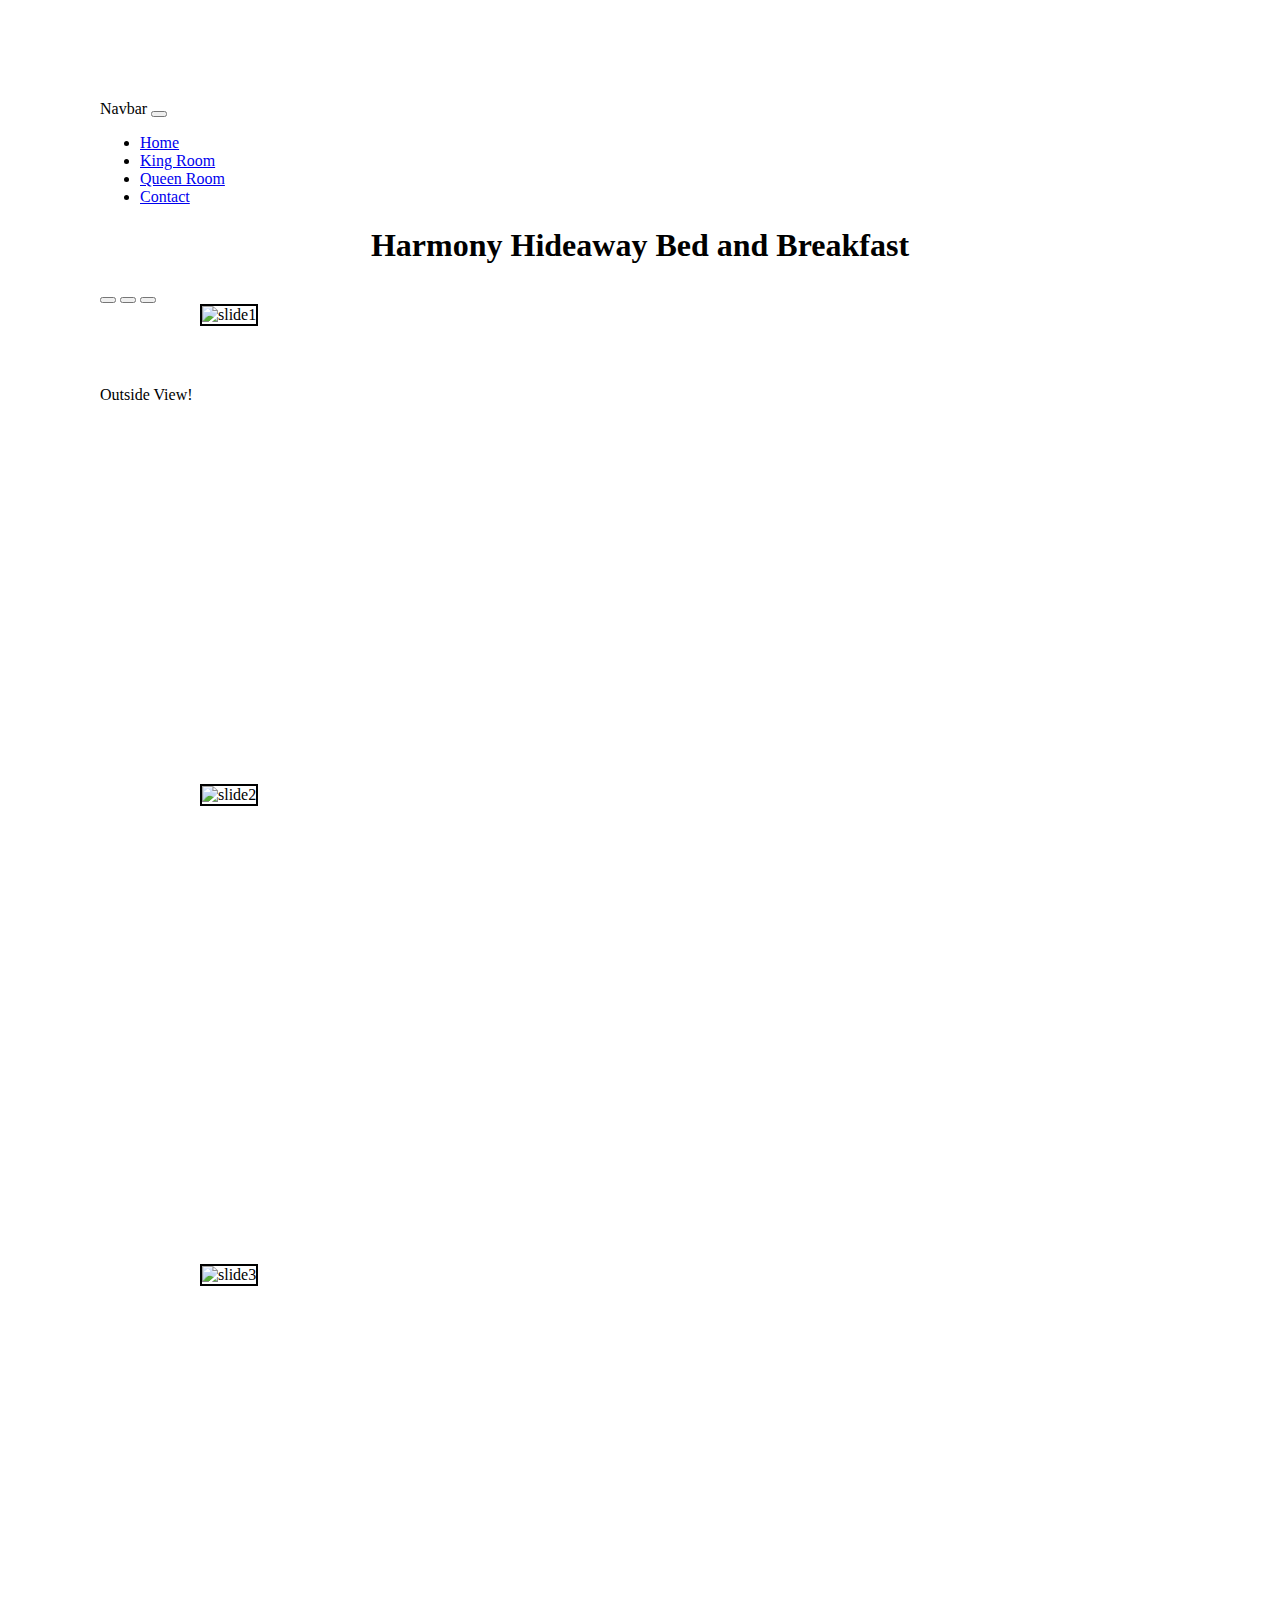
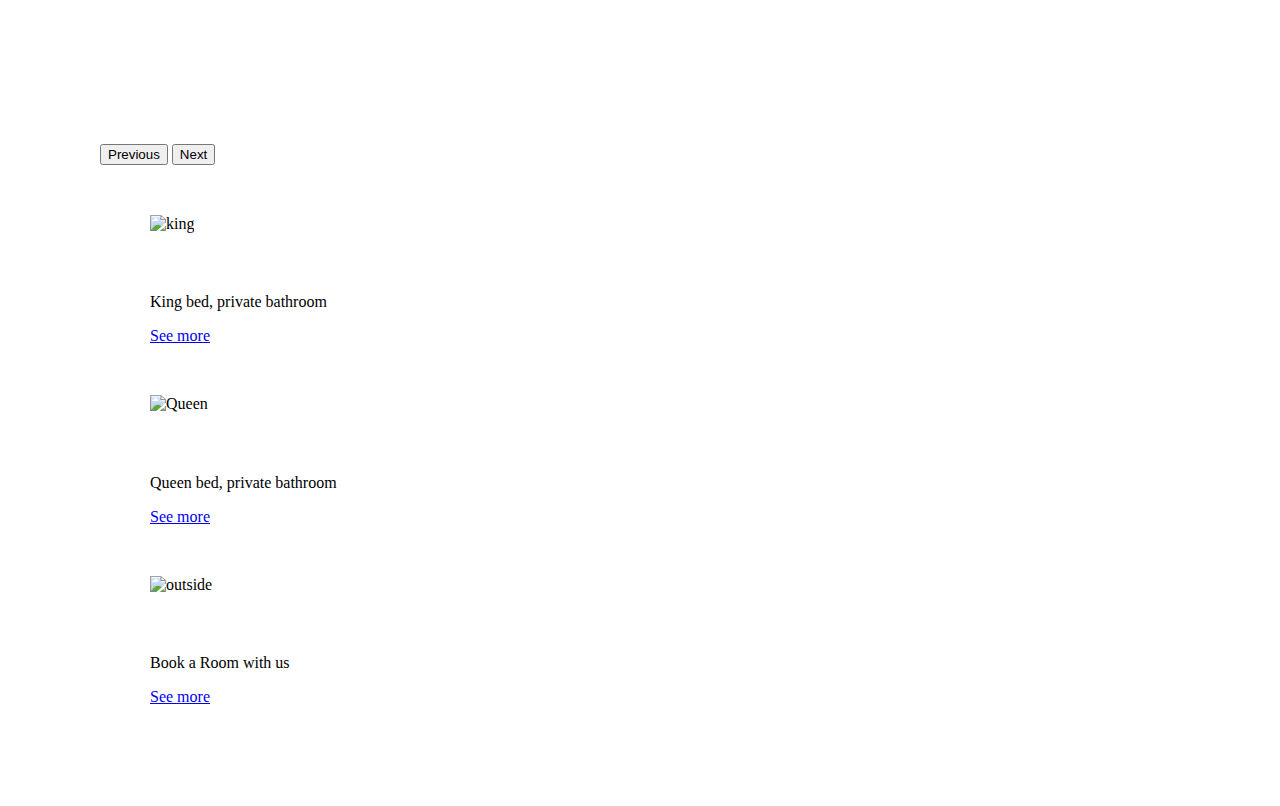
==== index.html @ eb0ef59d "First commit" ====
<!DOCTYPE html>
<html lang="en">

<head>
    <meta charset="utf-8">
    <meta name="viewport" content="width=device-width, initial-scale=1">
    <title>Bootstrap</title>
    <link href="https://cdn.jsdelivr.net/npm/bootstrap@5.3.2/dist/css/bootstrap.min.css" rel="stylesheet"
        integrity="sha384-T3c6CoIi6uLrA9TneNEoa7RxnatzjcDSCmG1MXxSR1GAsXEV/Dwwykc2MPK8M2HN" crossorigin="anonymous">
    <link href="style.css" rel="stylesheet">
</head>

<body>
    <!-- NAVBAR -->

    <nav class=" navbar fixed-top navbar-expand-sm navbar-light bg-light">
        <span class="navbar-brand mb-0 h1"> Navbar</span>
        <button type="button" data-bs-toggle="collapse" data-bs-target="#navbarNav" class="navbar-toggler"
            aria-controls="navbarNav" aria-expanded="false" aria-label="Toggle navigation">
            <span class="navbar-toggler-icon"></span>
        </button>
        <div class="collapse navbar-collapse" id="navbarNav">
            <ul class="navbar-nav">
                <li class="nav-item active">
                    <a href="index.html" class="nav-link active"> Home</a>
                </li>
                <li class="nav-item active">
                    <a href="#" class="nav-link"> King Room</a>
                </li>
                <li class="nav-item active">
                    <a href="#" class="nav-link"> Queen Room</a>
                </li>
                <li class="nav-item active">
                    <a href="contact.html" class="nav-link"> Contact</a>
                </li>
            </ul>

        </div>
    </nav>


    <h1>Harmony Hideaway Bed and Breakfast</h1>
    <script src="https://cdn.jsdelivr.net/npm/bootstrap@5.3.2/dist/js/bootstrap.bundle.min.js"
        integrity="sha384-C6RzsynM9kWDrMNeT87bh95OGNyZPhcTNXj1NW7RuBCsyN/o0jlpcV8Qyq46cDfL"
        crossorigin="anonymous"></script>

    <!-- CAROUSEL -->
    <div id="carousel" class="carousel slide">
        <div class="carousel-indicators">
            <button type="button" data-bs-target="#carousel" data-bs-slide-to="0" class="active" aria-current="true"
                aria-label="Slide 1"></button>
            <button type="button" data-bs-target="#carousel" data-bs-slide-to="1" aria-label="Slide 2"></button>
            <button type="button" data-bs-target="#carousel" data-bs-slide-to="2" aria-label="Slide 3"></button>
        </div>
        <div class="carousel-inner">
            <div class="carousel-item active c-item">
                <img src="outside.jpg" class="d-block w-100 c-img" alt="slide1">
                <div class="carousel-caption ">
                    <h5>1532 W. Commercial St. Buffalo MO 65622</h5>
                    <p>Outside View!</p>
                </div>
            </div>
            <div class="carousel-item c-item">
                <img src="king.jpg" class="d-block w-100 c-img" alt="slide2">
                <div class="carousel-caption ">
                    <h5>King Room</h5>
                </div>
            </div>
            <div class="carousel-item c-item">
                <img src="queen.jpg" class="d-block w-100 c-img" alt="slide3">
                <div class="carousel-caption ">
                    <h5>Queen Room</h5>
                </div>
            </div>
        </div>
        <button class="carousel-control-prev" type="button" data-bs-target="#carousel" data-bs-slide="prev">
            <span class="carousel-control-prev-icon" aria-hidden="true"></span>
            <span class="visually-hidden">Previous</span>
        </button>
        <button class="carousel-control-next" type="button" data-bs-target="#carousel" data-bs-slide="next">
            <span class="carousel-control-next-icon" aria-hidden="true"></span>
            <span class="visually-hidden">Next</span>
        </button>
    </div>
    <!-- CARDS -->
    <div class="row">
        <div class="col-sm-4 mb-3 mb-sm-0">
            <div class="card">
                <img src="king.jpg" class="card-img-top" alt="king">
                <div class="card-body">
                    <h5 class="card-title">King Room</h5>
                    <p class="card-text">King bed, private bathroom</p>
                    <a href="#" class="btn btn-primary">See more</a>
                </div>
            </div>
        </div>
        <div class="col-sm-4 mb-3 mb-sm-0">
            <div class="card">
                <img src="queen.jpg" class="card-img-top" alt="Queen">
                <div class="card-body">
                    <h5 class="card-title">Queen Room</h5>
                    <p class="card-text">Queen bed, private bathroom</p>
                    <a href="#" class="btn btn-primary">See more</a>
                </div>
            </div>
        </div>
        <div class="col-sm-4 mb-3 mb-sm-0">
            <div class="card">
                <img src="outside.jpg" class="card-img-top" alt="outside">
                <div class="card-body">
                    <h5 class="card-title">Contact</h5>
                    <p class="card-text">Book a Room with us</p>
                    <a href="contact.html" class="btn btn-primary">See more</a>
                </div>
            </div>
        </div>
    </div>
</body>

</html>
---- style.css ----
.c-item {
height: 480px;
}
.c-img {
 height: 100%;
 object-fit: cover;
 margin-left: 100px;
 margin-right: 200px;
 border: 2px solid black;
position: relative;
}
h1{
    text-align: center;
}
html, body {
    margin: 50px;
    border: 50px;
  }
h5 {
    color: white;
}
.card {
margin: 50px;
}
.contact {
    text-align: left;
    margin: 30px;
}
iframe {
    float: right;
    width: 350px;
    height: 350px;
}
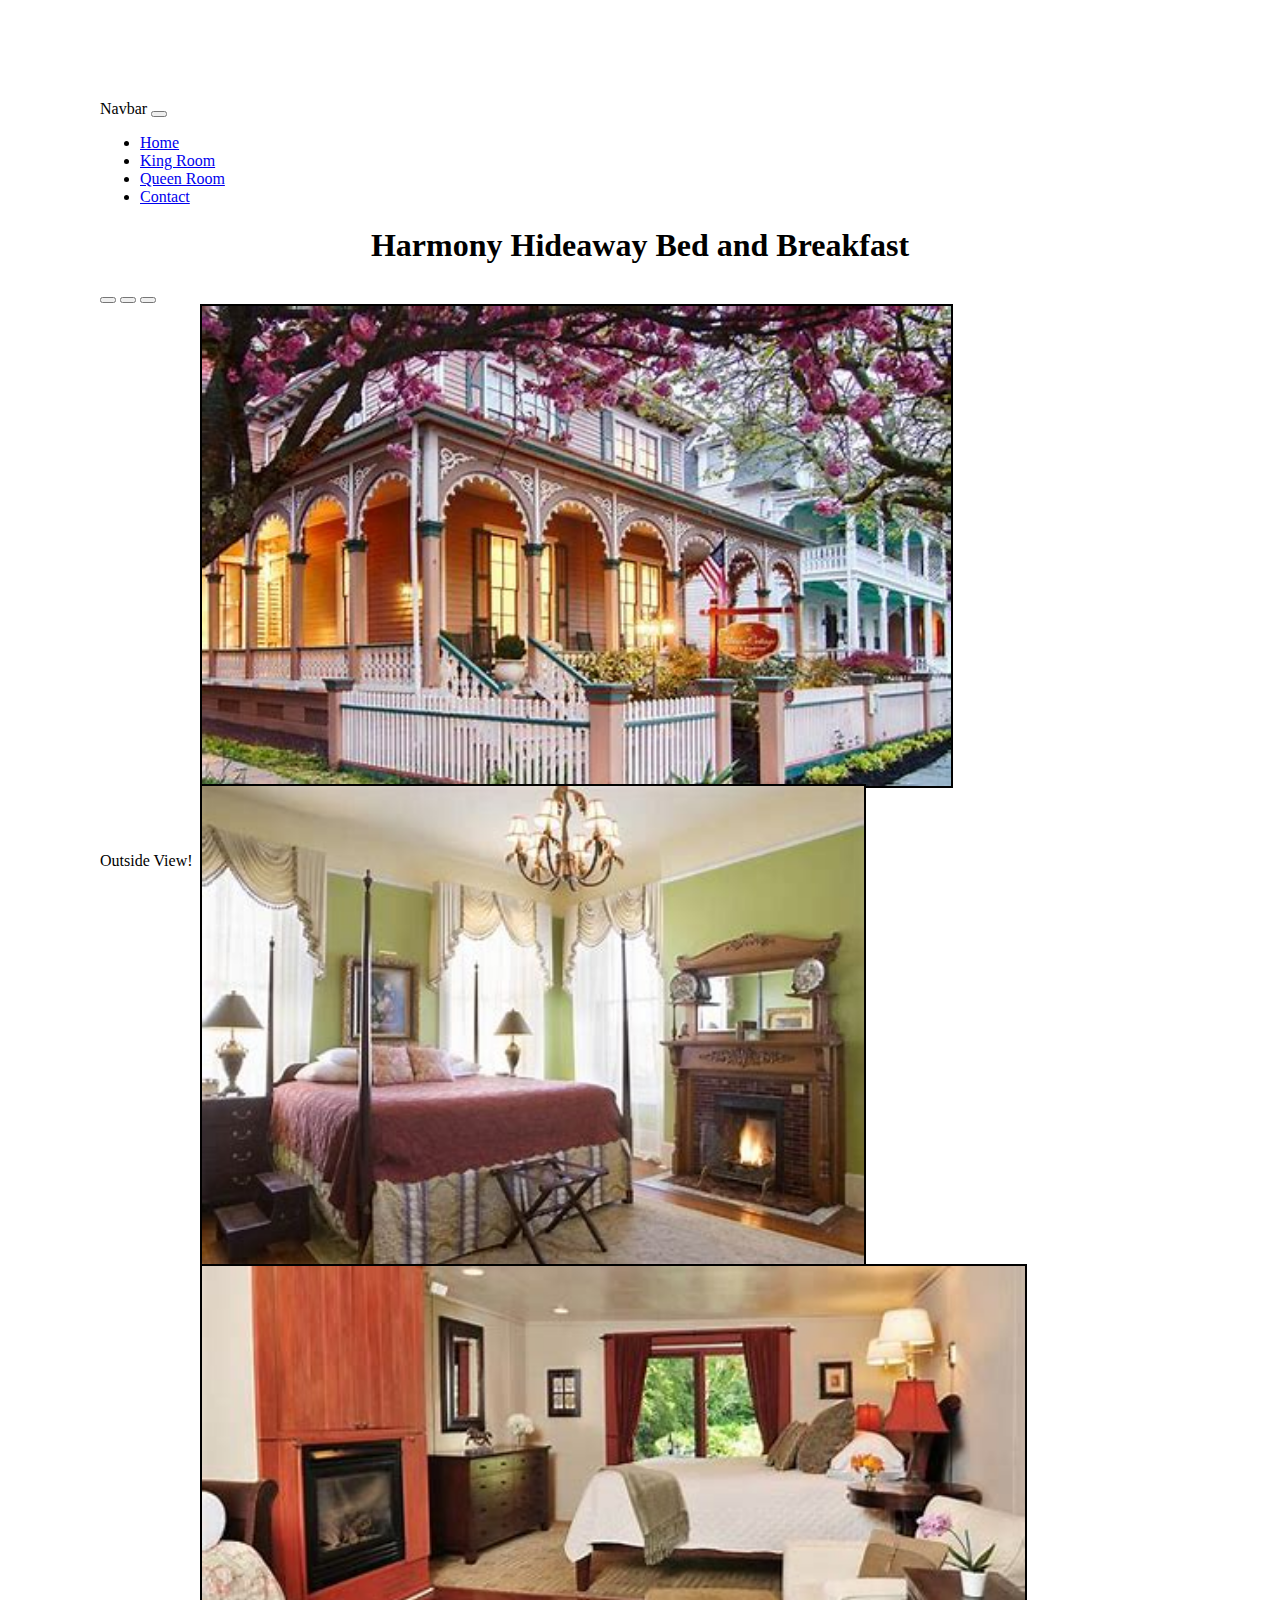
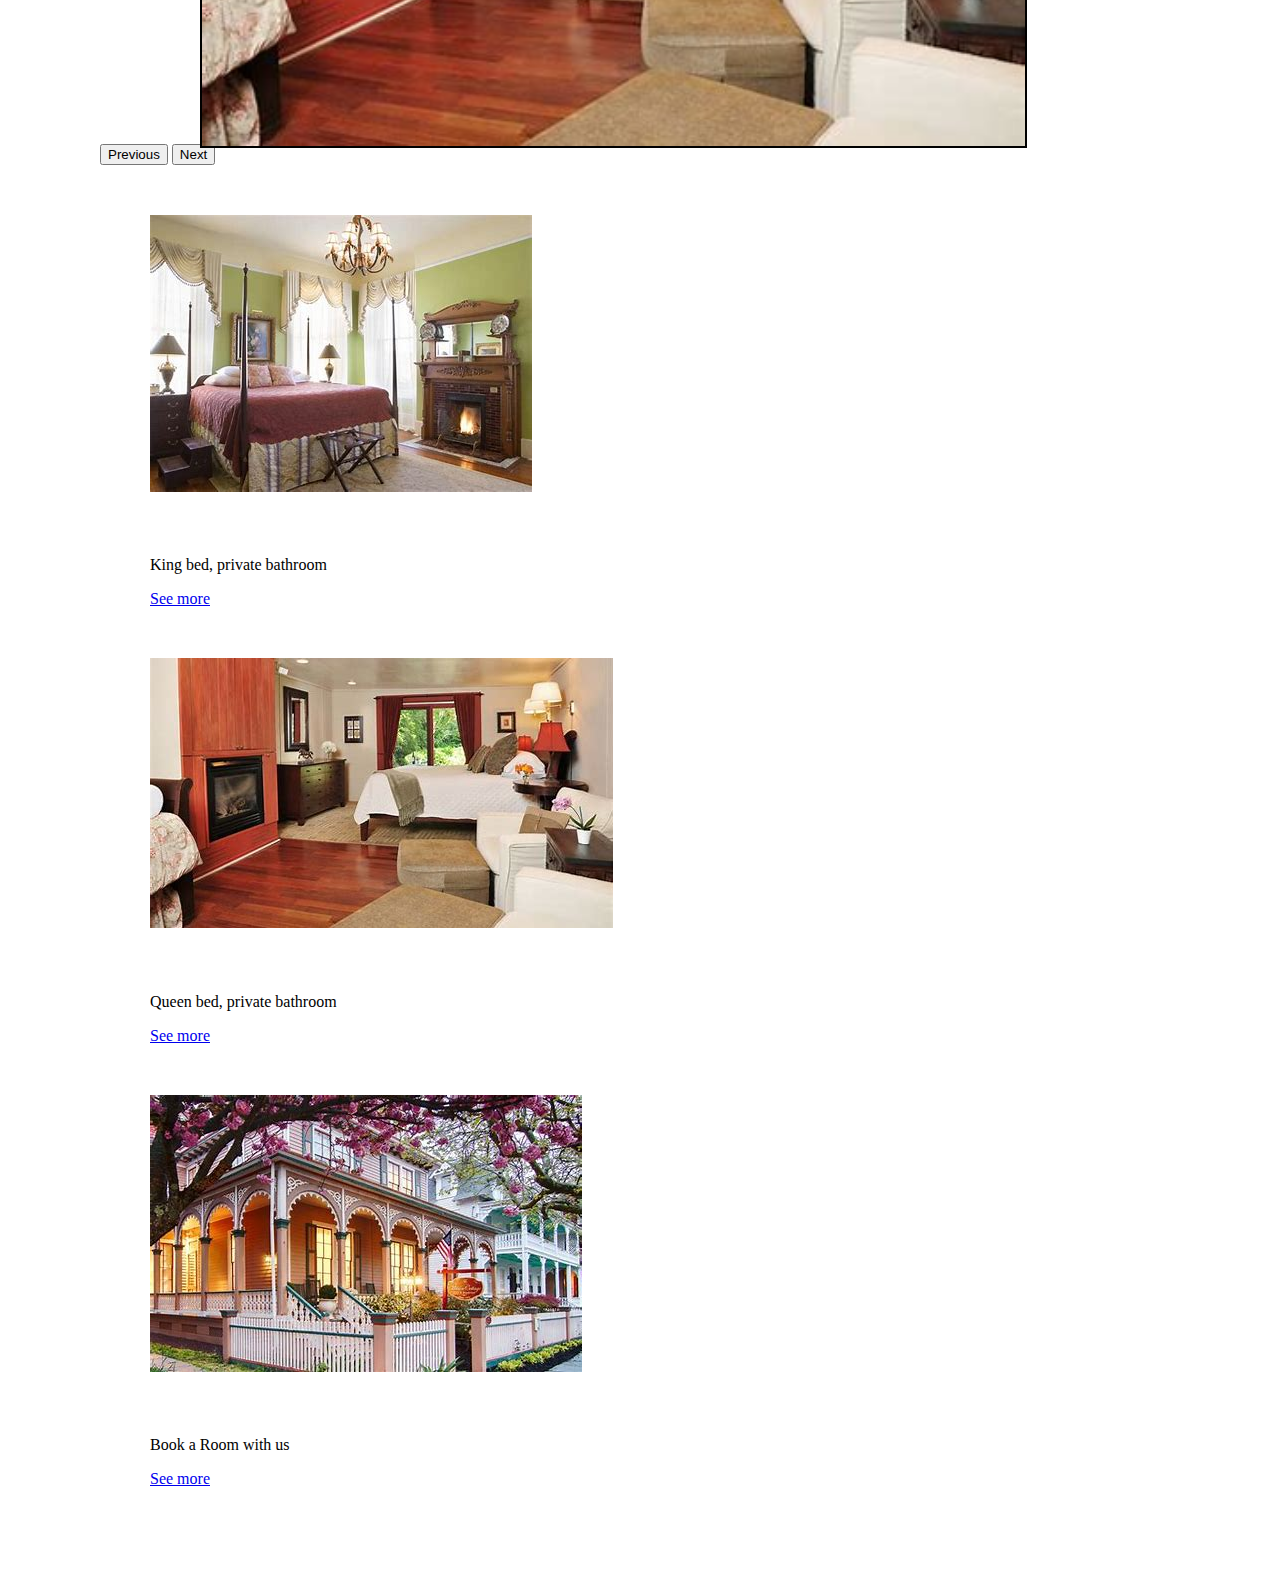
==== commit a9a56f15: "updated commit" ====
--- a/index.html
+++ b/index.html
@@ -110,9 +110,9 @@
                 <div class="card-body">
                     <h5 class="card-title">Contact</h5>
                     <p class="card-text">Book a Room with us</p>
-                    <a href="contact.html" class="btn btn-primary">See more</a>
+                    <a href="contact.html" class="btn btn-primary">See more</a>   
                 </div>
-            </div>
+            </div>      
         </div>
     </div>
 </body>
